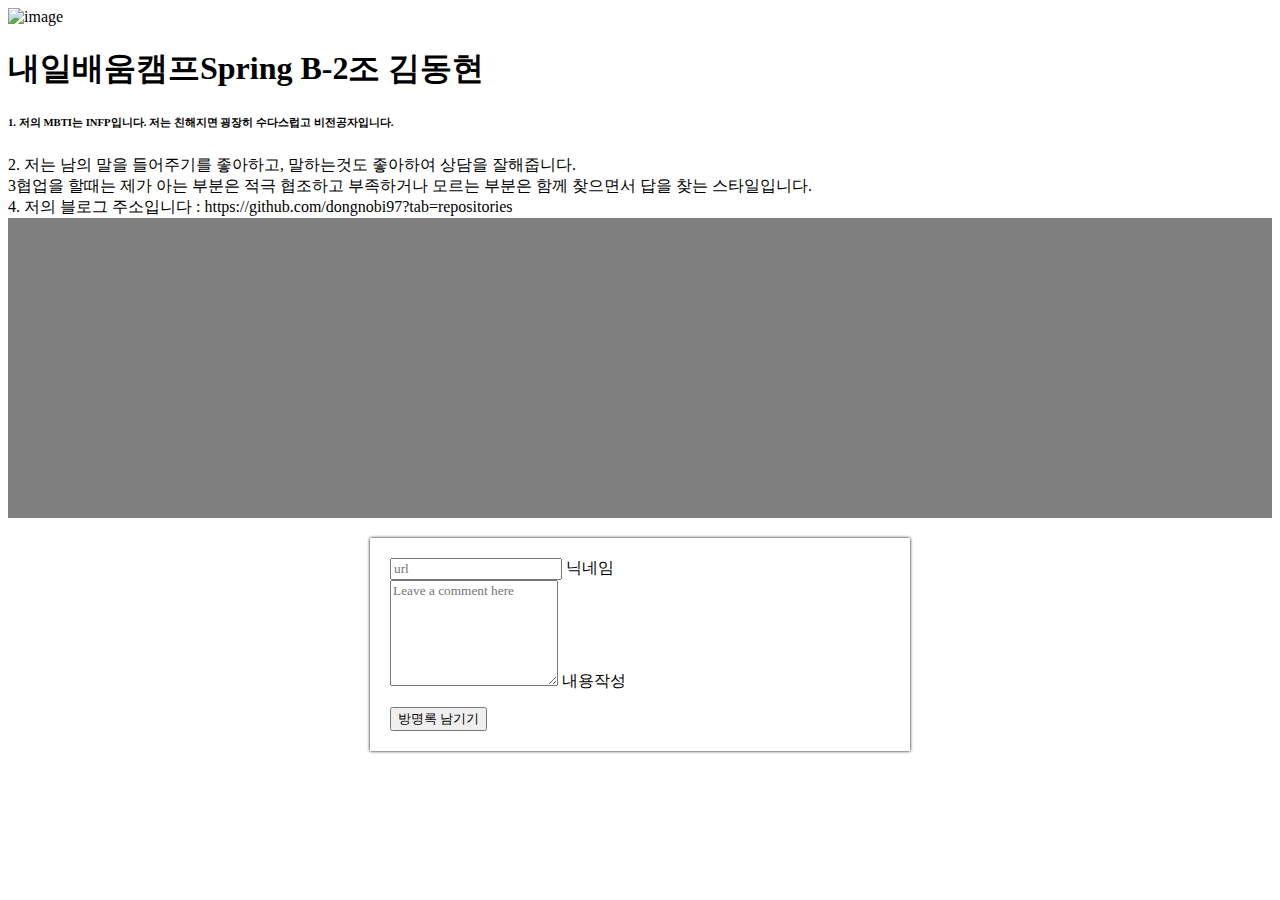
==== templates/donghyun.html @ cb1e2682 "miniproject" ====
<!doctype html>
<html lang="en">

<head>
<meta charset="utf-8">
<meta name="viewport" content="width=device-width, initial-scale=1, shrink-to-fit=no">

<link href="https://cdn.jsdelivr.net/npm/bootstrap@5.0.2/dist/css/bootstrap.min.css" rel="stylesheet"
integrity="sha384-EVSTQN3/azprG1Anm3QDgpJLIm9Nao0Yz1ztcQTwFspd3yD65VohhpuuCOmLASjC" crossorigin="anonymous">
<script src="https://ajax.googleapis.com/ajax/libs/jquery/3.5.1/jquery.min.js"></script>
<script src="https://cdn.jsdelivr.net/npm/bootstrap@5.0.2/dist/js/bootstrap.bundle.min.js"
integrity="sha384-MrcW6ZMFYlzcLA8Nl+NtUVF0sA7MsXsP1UyJoMp4YLEuNSfAP+JcXn/tWtIaxVXM"
crossorigin="anonymous"></script>

<title>스파르타코딩클럽 | 부트스트랩 연습하기</title>
    <link href="https://fonts.googleapis.com/css2?family=Gowun+Dodum&display=swap" rel="stylesheet">
    <style>
     * {
            font-family: 'Noto Serif KR', serif;
        }

        .mypic {
            width: 100%;
            height: 300px;

            background-image: linear-gradient(0deg, rgba(0, 0, 0, 0.5), rgba(0, 0, 0, 0.5)), url('https://search.pstatic.net/common/?src=http%3A%2F%2Fblogfiles.naver.net%2FMjAxODAzMDNfMjA1%2FMDAxNTIwMDU3NTgzMzQ3.EbgyF0X2xa305pBPWcs30a8e8Y4IeyzImUoncghYy64g.sMuWvUXh9Dt0mZIBj3keDZYxfn8Prjq9lzBJJumyZRgg.JPEG.decanto-%2Fnatural-1225186_960_720.jpg&type=sc960_832');
            background-position: center 30%;
            background-size: cover;

            color: white;

            display: flex;
            flex-direction: column;
            align-items: center;
            justify-content: center;
        }

        .mypost {
            width: 95%;
            max-width: 500px;
            margin: 20px auto 20px auto;

            box-shadow: 0px 0px 3px 0px black;
            padding: 20px;
        }

        .mypost > button {
            margin-top: 15px;
        }

        .mycards {
            width: 95%;
            max-width: 500px;
            margin: auto;
        }

        .mycards > .card {
            margin-top: 10px;
            margin-bottom: 10px;
        }

    </style>
    <script>
$(document).ready(function(){
            set_temp()
            show_comment()
        });
        function set_temp(){
            $.ajax({
                type: "GET",
                url: "http://spartacodingclub.shop/sparta_api/weather/seoul",
                data: {},
                success: function (response) {
                    $('#temp').text(response['temp'])
                }
            })
        }
        function save_comment() {
            let name = $('#name').val()
            let comment = $('#comment').val()

            $.ajax({
                type: "POST",
                url: "/donghyun/post",
                data: {'name_give':name, 'comment_give':comment},
                success: function (response) {
                    alert(response["msg"])
                    window.location.reload()
                }
            });
        }
        function show_comment() {
            $('#comment-list').empty()
            $.ajax({
                type: "GET",
                url: "/donghyun/get",
                data: {},
                success: function (response) {
                    let rows = response['comments']
                    for (let i = 0; i < rows.length; i++) {
                        let name = rows[i]['name']
                        let comment = rows[i]['comment']

                        let temp_html = `<div class="card">
                                            <div class="card-body">
                                                <blockquote class="blockquote mb-0">
                                                    <p>${comment}</p>
                                                    <footer class="blockquote-footer">${name}</footer>
                                                </blockquote>
                                            </div>
                                        </div>`
                        $('#comment-list').append(temp_html)
                    }
                }
            });
        }
    </script>
</head>

<body>

<div class="container portfolio">
	<div class="row">
		<div class="col-md-12">
			<div class="heading">

			</div>
		</div>
	</div>
	<div class="bio-info">
		<div class="row">
			<div class="col-md-6">
				<div class="row">
					<div class="col-md-12">
						<div class="bio-image">
							<img src="static/image/donghyun.jpg"
								 width="300" alt="image"/>
						</div>
					</div>
				</div>
			</div>
			<div class="col-md-6">
				<div class="bio-content">
					<h1>내일배움캠프Spring B-2조 김동현</h1>
					<h6>1. 저의 MBTI는 INFP입니다. 저는 친해지면 굉장히 수다스럽고 비전공자입니다.</h6>
						<h7>2. 저는 남의 말을 들어주기를 좋아하고, 말하는것도 좋아하여 상담을 잘해줍니다.</h7><br>
					<h8>3협업을 할때는 제가 아는 부분은 적극 협조하고 부족하거나 모르는 부분은 함께 찾으면서 답을 찾는 스타일입니다.</h8><br>
					<h9>4. 저의 블로그 주소입니다 : https://github.com/dongnobi97?tab=repositories</h9>
				</div>
			</div>
		</div>
	</div>
</div>
<div class="mypic">


</div>
<div class="mypost">
        <div class="form-floating mb-3">
            <input type="text" class="form-control" id="name" placeholder="url">
            <label for="floatingInput">닉네임</label>
        </div>
        <div class="form-floating">
            <textarea class="form-control" placeholder="Leave a comment here" id="comment"
                style="height: 100px"></textarea>
            <label for="floatingTextarea2">내용작성</labe>
        </div>
        <button onclick="save_comment()" type="button" class="btn btn-dark">방명록 남기기</button>
    </div>
    <div class="mycards" id="comment-list">
        <div class="card">
            <div class="card-body">
                <blockquote class="blockquote mb-0">
                    <p>새로운 앨범 너무 멋져요!</p>
                    <footer class="blockquote-footer">호빵맨</footer>
                </blockquote>
            </div>
        </div>
    </body>

</html>
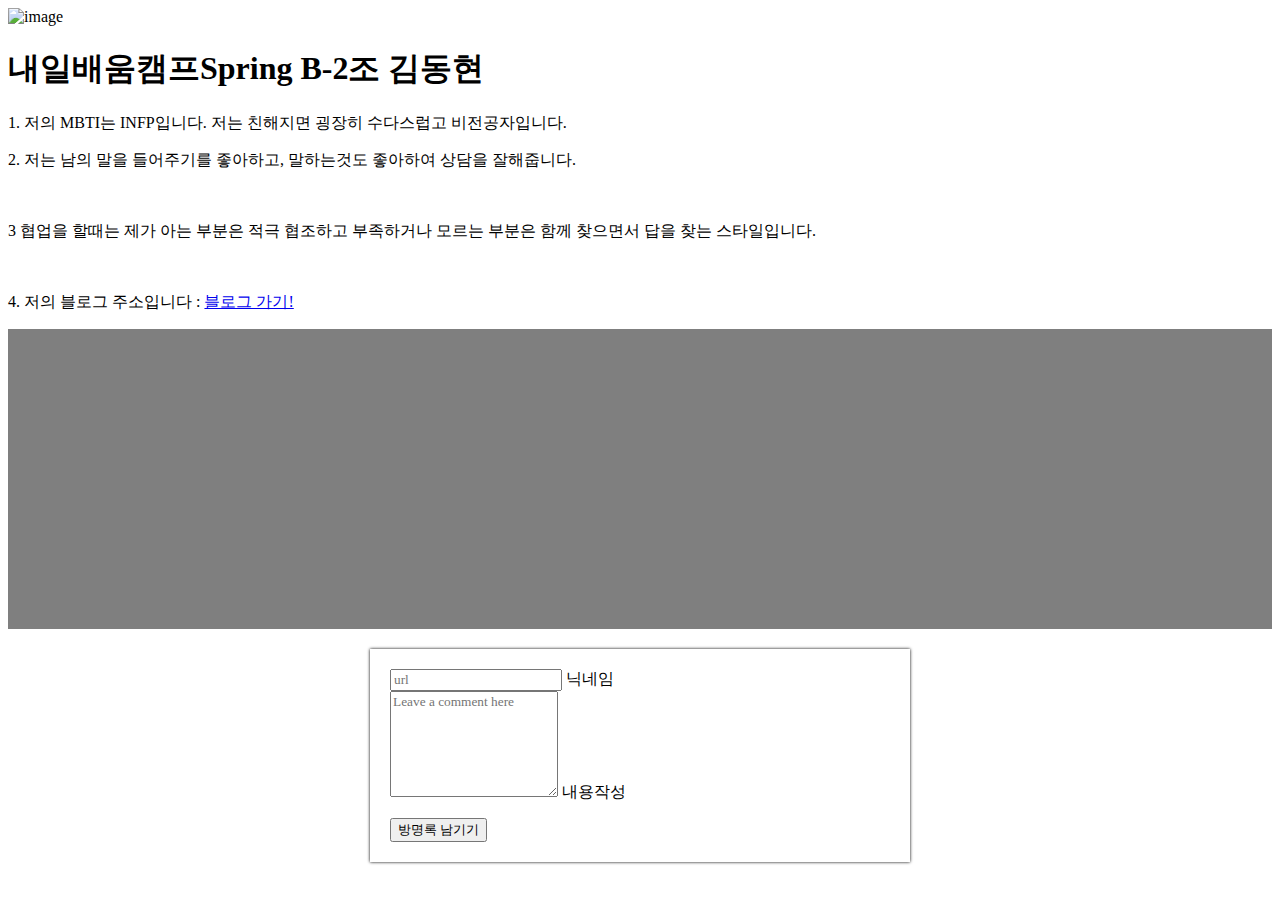
==== commit 01742ccb: "msg" ====
--- a/templates/donghyun.html
+++ b/templates/donghyun.html
@@ -141,11 +141,13 @@
 			</div>
 			<div class="col-md-6">
 				<div class="bio-content">
+					<p></p>
+					<p></p>
 					<h1>내일배움캠프Spring B-2조 김동현</h1>
-					<h6>1. 저의 MBTI는 INFP입니다. 저는 친해지면 굉장히 수다스럽고 비전공자입니다.</h6>
-						<h7>2. 저는 남의 말을 들어주기를 좋아하고, 말하는것도 좋아하여 상담을 잘해줍니다.</h7><br>
-					<h8>3협업을 할때는 제가 아는 부분은 적극 협조하고 부족하거나 모르는 부분은 함께 찾으면서 답을 찾는 스타일입니다.</h8><br>
-					<h9>4. 저의 블로그 주소입니다 : https://github.com/dongnobi97?tab=repositories</h9>
+					<p>1. 저의 MBTI는 INFP입니다. 저는 친해지면 굉장히 수다스럽고 비전공자입니다.</p>
+					<p>2. 저는 남의 말을 들어주기를 좋아하고, 말하는것도 좋아하여 상담을 잘해줍니다.</p><br>
+					<p>3  협업을 할때는 제가 아는 부분은 적극 협조하고 부족하거나 모르는 부분은 함께 찾으면서 답을 찾는 스타일입니다.</p><br>
+					<p>4. 저의 블로그 주소입니다 : <a href="https://github.com/dongnobi97?tab=repositories"> 블로그 가기!</a></p>
 				</div>
 			</div>
 		</div>
